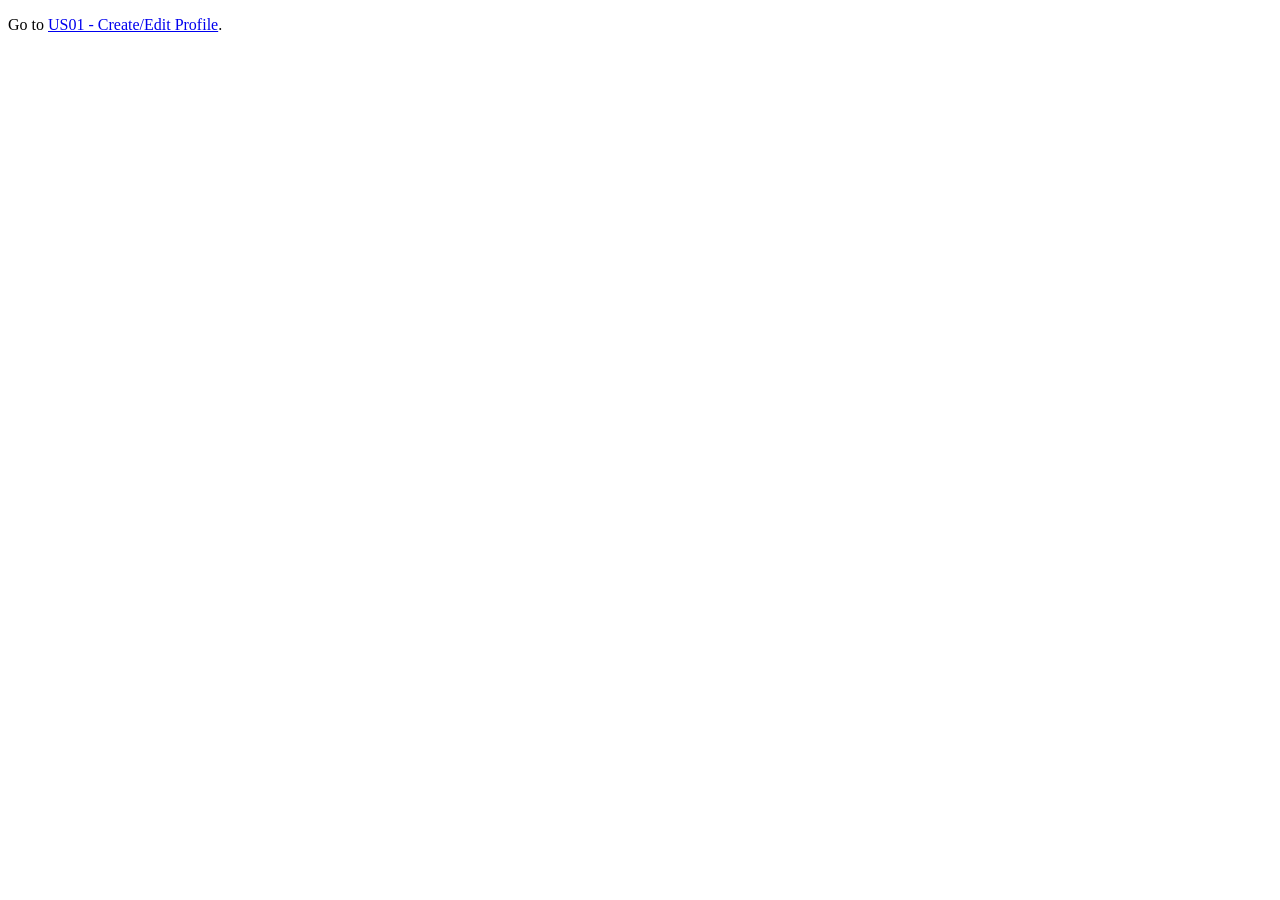
==== TA_Recruitment_System/web/index.html @ 4633877e "US01功能实现" ====
<!DOCTYPE html>
<html lang="en">
<head>
    <meta charset="UTF-8">
    <meta name="viewport" content="width=device-width, initial-scale=1.0">
    <title>TA Recruitment System</title>
</head>
<body>
<p>Go to <a href="profile">US01 - Create/Edit Profile</a>.</p>
</body>
</html>
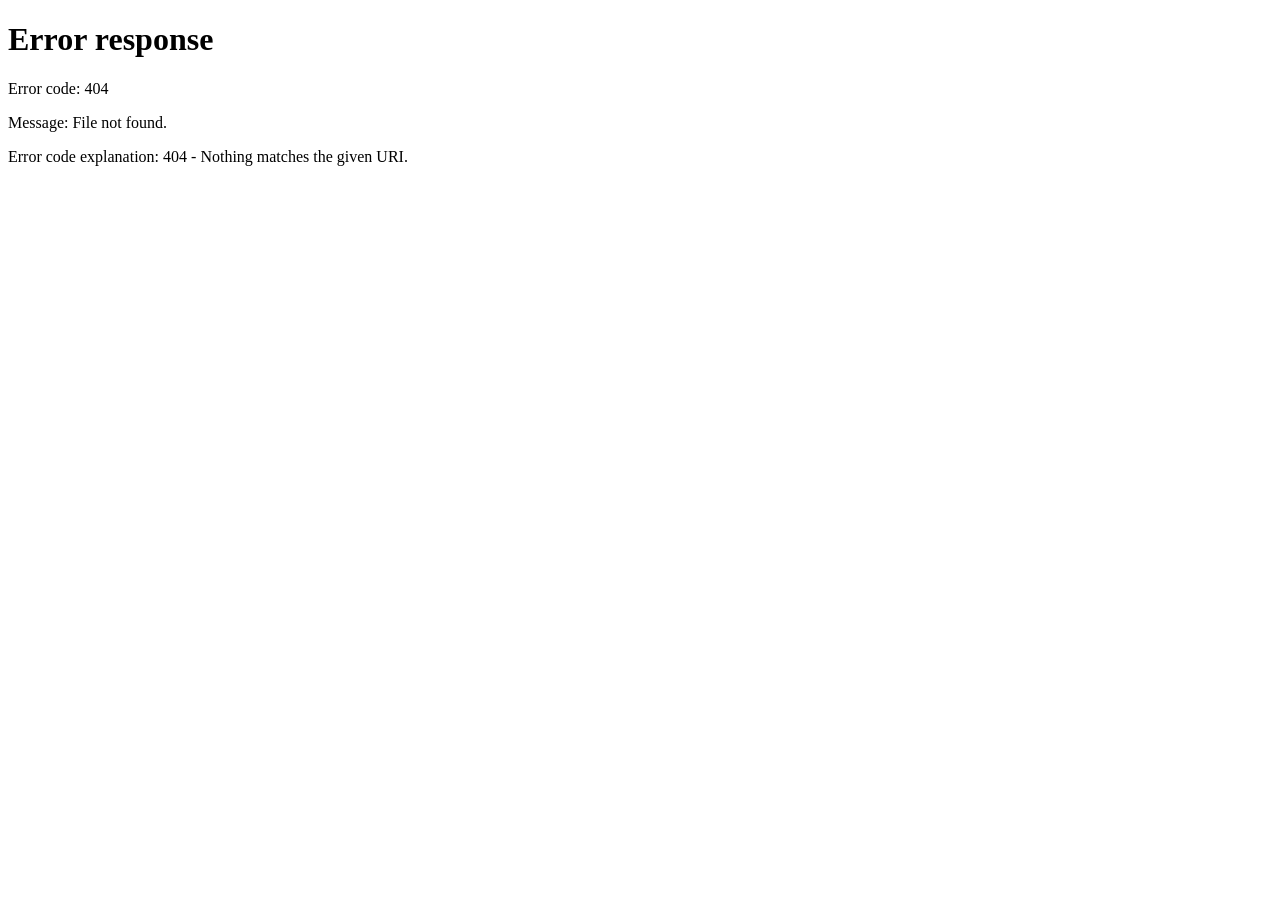
==== commit 3bc67290: "iteration1" ====
--- a/TA_Recruitment_System/web/index.html
+++ b/TA_Recruitment_System/web/index.html
@@ -4,8 +4,9 @@
     <meta charset="UTF-8">
     <meta name="viewport" content="width=device-width, initial-scale=1.0">
     <title>TA Recruitment System</title>
+    <meta http-equiv="refresh" content="0;url=login">
 </head>
 <body>
-<p>Go to <a href="profile">US01 - Create/Edit Profile</a>.</p>
+<p>Redirecting to <a href="login">login page</a>...</p>
 </body>
 </html>
